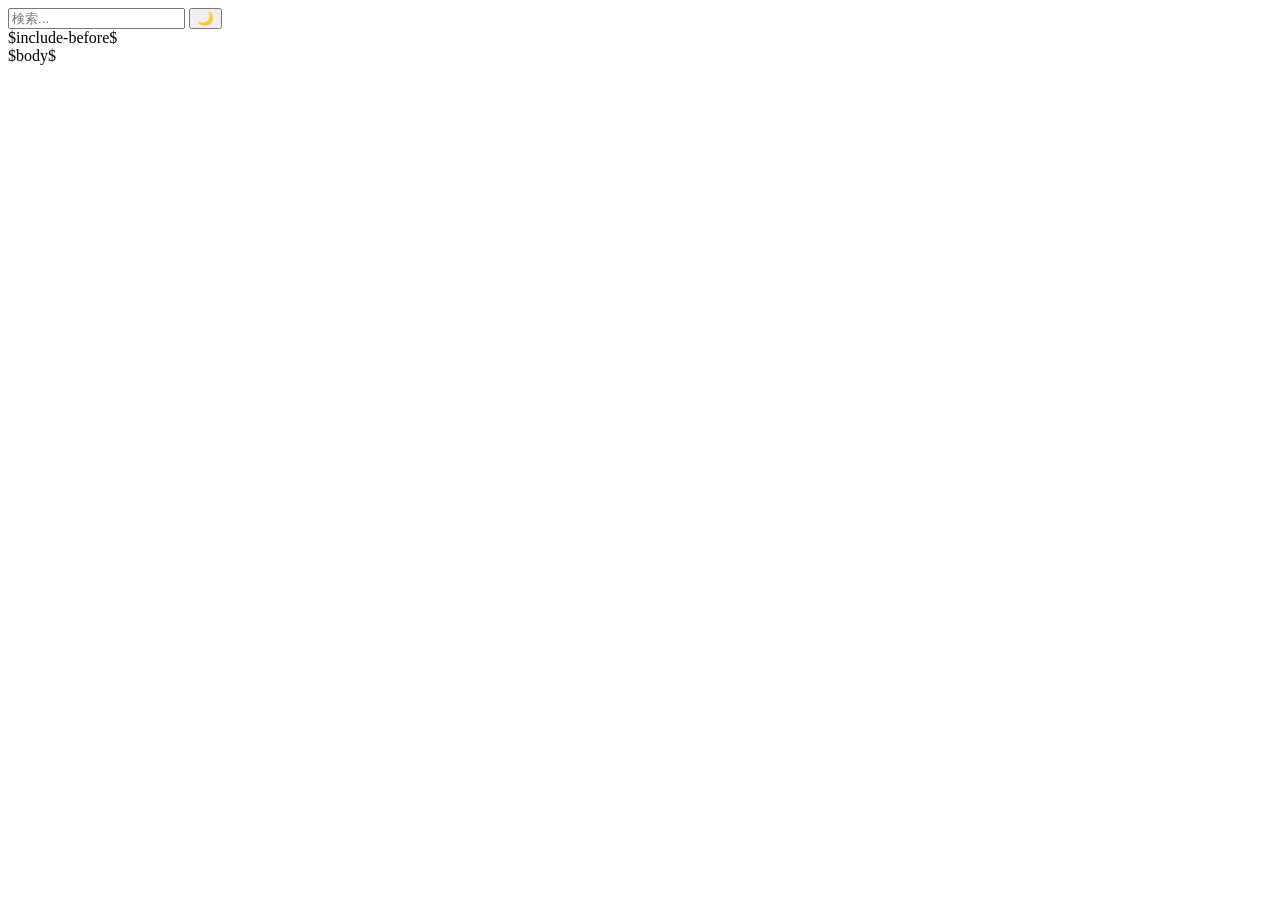
==== project/md2html/template.html @ 10bfd3ba "サイドバー機能拡張" ====
<!DOCTYPE html>
<html>
<head>
  <meta charset="utf-8">
  <title>$title$</title>
  <link rel="stylesheet" href="$css$">
  <script src="search.js"></script>
</head>
<body>

<div id="sidebar">
  <div id="sidebar-header">
    <input type="text" id="searchBox" placeholder="検索...">
    <button id="toggleDark">🌙</button>
  </div>

  <div id="nav">
$include-before$
  </div>

  <div id="sidebar-resizer"></div>
</div>

<div id="content">
$body$
</div>

<script>

/* ------------------------------
   折りたたみツリー
------------------------------ */
function setupTree() {
  document.querySelectorAll("#nav li").forEach(li => {
    const sub = li.querySelector("ul");
    const link = li.querySelector("a");

    if (sub) {
      const toggle = document.createElement("span");
      toggle.className = "toggle";
      li.insertBefore(toggle, li.firstChild);

      li.classList.add("folder");

      toggle.addEventListener("click", () => {
        li.classList.toggle("open");
        sub.style.display = li.classList.contains("open") ? "block" : "none";
      });

      sub.style.display = "none";
    } else if (link) {
      li.classList.add("file");
    }
  });
}

/* ------------------------------
   現在ページハイライト
------------------------------ */
function highlightCurrentPage() {
  const current = location.pathname.split("/").pop();
  document.querySelectorAll("#nav a").forEach(a => {
    if (a.getAttribute("href") === current) {
      a.classList.add("current-page");
      let parent = a.parentElement;
      while (parent && parent.id !== "nav") {
        if (parent.tagName === "LI") {
          parent.classList.add("open");
          const sub = parent.querySelector("ul");
          if (sub) sub.style.display = "block";
        }
        parent = parent.parentElement;
      }
    }
  });
}

/* ------------------------------
   サイドバー幅変更
------------------------------ */
function setupSidebarResize() {
  const sidebar = document.getElementById("sidebar");
  const resizer = document.getElementById("sidebar-resizer");

  let dragging = false;

  resizer.addEventListener("mousedown", () => dragging = true);
  document.addEventListener("mouseup", () => dragging = false);

  document.addEventListener("mousemove", e => {
    if (!dragging) return;
    const newWidth = Math.max(200, Math.min(500, e.clientX));
    sidebar.style.width = newWidth + "px";
    document.getElementById("content").style.marginLeft = (newWidth + 20) + "px";
  });
}

/* ------------------------------
   ダークモード
------------------------------ */
function setupDarkMode() {
  const btn = document.getElementById("toggleDark");
  btn.addEventListener("click", () => {
    document.body.classList.toggle("dark");
  });
}
</script>
<script>
setupTree();
highlightCurrentPage();
setupSearch();
setupSidebarResize();
setupDarkMode();
</script>
</body>
</html>
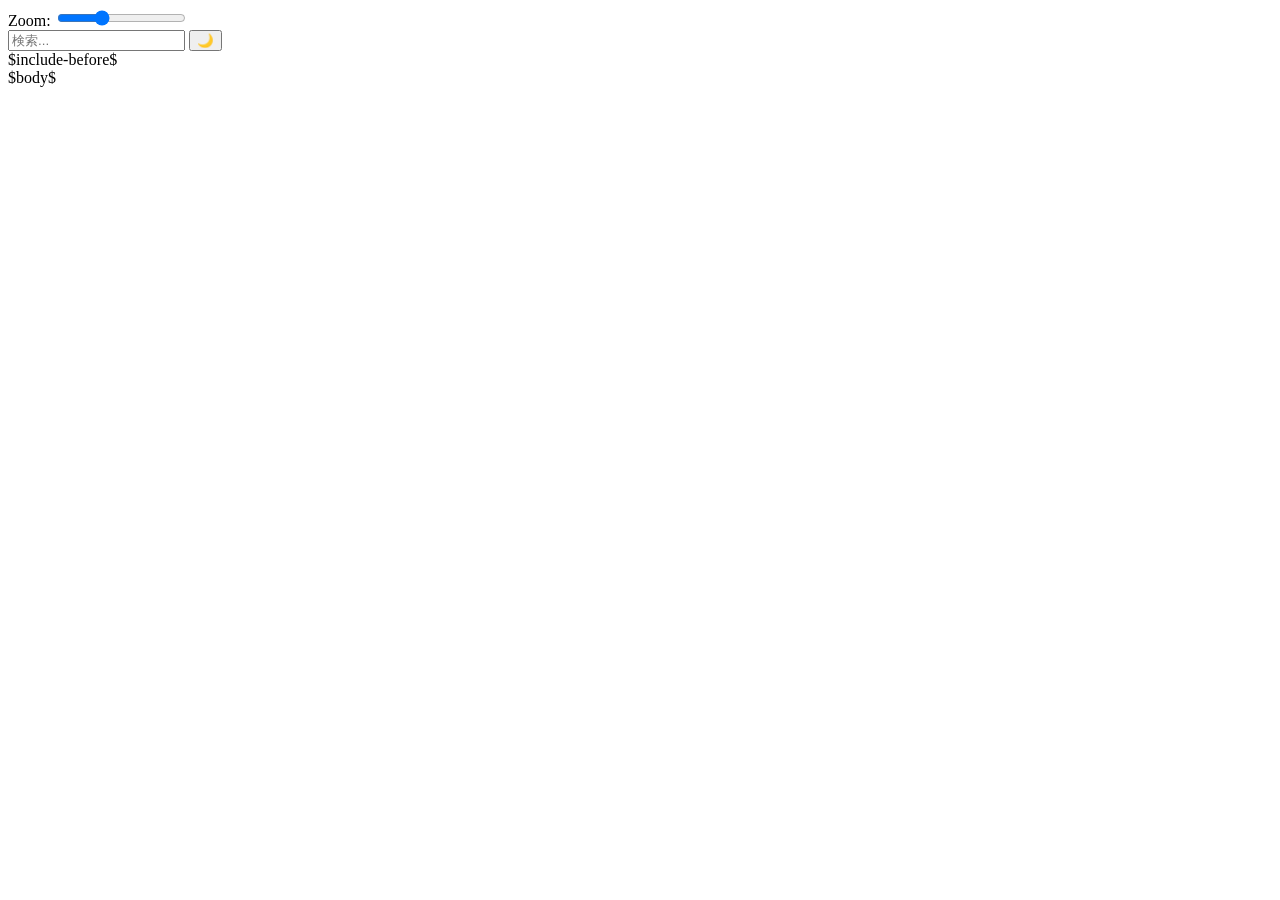
==== commit 632c76b2: "ズームスライドバー追加とmdの記載修正" ====
--- a/project/md2html/template.html
+++ b/project/md2html/template.html
@@ -1,11 +1,26 @@
 <!DOCTYPE html>
+
 <html>
 <head>
+  <script>
+    (function() {
+      const mode = localStorage.getItem("theme");
+      if (mode === "dark") {
+        document.documentElement.classList.add("dark");
+      }
+    })();
+  </script>
+
   <meta charset="utf-8">
   <title>$title$</title>
   <link rel="stylesheet" href="$css$">
   <script src="search.js"></script>
 </head>
+<footer id="footerZoom">
+  <label for="zoomSlider">Zoom:</label>
+  <input type="range" id="zoomSlider" min="50" max="200" value="100">
+</footer>
+
 <body>
 
 <div id="sidebar">
@@ -26,6 +41,77 @@
 </div>
 
 <script>
+/* ------------------------------
+   初期ダークモード（チラつき防止）
+------------------------------ */
+(function() {
+  const mode = localStorage.getItem("theme");
+  if (mode === "dark") {
+    document.documentElement.classList.add("dark");
+  }
+})();
+
+/* ------------------------------
+   ダークモード切り替え
+------------------------------ */
+function setupDarkMode() {
+  const btn = document.getElementById("toggleDark");
+
+  btn.addEventListener("click", () => {
+    document.documentElement.classList.toggle("dark");
+
+    if (document.documentElement.classList.contains("dark")) {
+      localStorage.setItem("theme", "dark");
+    } else {
+      localStorage.setItem("theme", "light");
+    }
+  });
+}
+
+/* ------------------------------
+   サイドバー幅保持
+------------------------------ */
+function setupSidebarResize() {
+  const sidebar = document.getElementById("sidebar");
+  const resizer = document.getElementById("sidebar-resizer");
+
+  // 初期復元
+  const savedWidth = localStorage.getItem("sidebarWidth");
+  if (savedWidth) {
+    sidebar.style.width = savedWidth + "px";
+    document.getElementById("content").style.marginLeft = (parseInt(savedWidth) + 20) + "px";
+  }
+
+  let dragging = false;
+
+  resizer.addEventListener("mousedown", () => dragging = true);
+  document.addEventListener("mouseup", () => dragging = false);
+
+  document.addEventListener("mousemove", e => {
+    if (!dragging) return;
+
+    const newWidth = Math.max(200, Math.min(500, e.clientX));
+    sidebar.style.width = newWidth + "px";
+    document.getElementById("content").style.marginLeft = (newWidth + 20) + "px";
+
+    localStorage.setItem("sidebarWidth", newWidth);
+  });
+}
+
+/* ------------------------------
+   ズーム保持
+------------------------------ */
+function setupZoom() {
+  const savedZoom = localStorage.getItem("zoomLevel");
+  if (savedZoom) {
+    document.body.style.zoom = savedZoom;
+  }
+}
+
+function setZoom(level) {
+  document.body.style.zoom = level;
+  localStorage.setItem("zoomLevel", level);
+}
 
 /* ------------------------------
    折りたたみツリー
@@ -76,42 +162,39 @@
 }
 
 /* ------------------------------
-   サイドバー幅変更
------------------------------- */
-function setupSidebarResize() {
-  const sidebar = document.getElementById("sidebar");
-  const resizer = document.getElementById("sidebar-resizer");
-
-  let dragging = false;
-
-  resizer.addEventListener("mousedown", () => dragging = true);
-  document.addEventListener("mouseup", () => dragging = false);
-
-  document.addEventListener("mousemove", e => {
-    if (!dragging) return;
-    const newWidth = Math.max(200, Math.min(500, e.clientX));
-    sidebar.style.width = newWidth + "px";
-    document.getElementById("content").style.marginLeft = (newWidth + 20) + "px";
-  });
-}
-
-/* ------------------------------
-   ダークモード
------------------------------- */
-function setupDarkMode() {
-  const btn = document.getElementById("toggleDark");
-  btn.addEventListener("click", () => {
-    document.body.classList.toggle("dark");
-  });
-}
+   ズームスライド
+------------------------------ */
+function setupZoomSlider() {
+  const slider = document.getElementById("zoomSlider");
+
+  // 初期復元
+  const savedZoom = localStorage.getItem("zoomLevel");
+  if (savedZoom) {
+    document.body.style.zoom = savedZoom + "%";
+    slider.value = savedZoom;
+  }
+
+  slider.addEventListener("input", () => {
+    const level = slider.value;
+    document.body.style.zoom = level + "%";
+    localStorage.setItem("zoomLevel", level);
+  });
+}
+
+/* ------------------------------
+   初期化
+------------------------------ */
+document.addEventListener("DOMContentLoaded", () => {
+  setupTree();
+  highlightCurrentPage();
+  setupSearch();
+  setupSidebarResize();
+  setupDarkMode();
+  setupZoom();
+  setupZoomSlider();
+});
 </script>
-<script>
-setupTree();
-highlightCurrentPage();
-setupSearch();
-setupSidebarResize();
-setupDarkMode();
-</script>
+
 </body>
 </html>
 
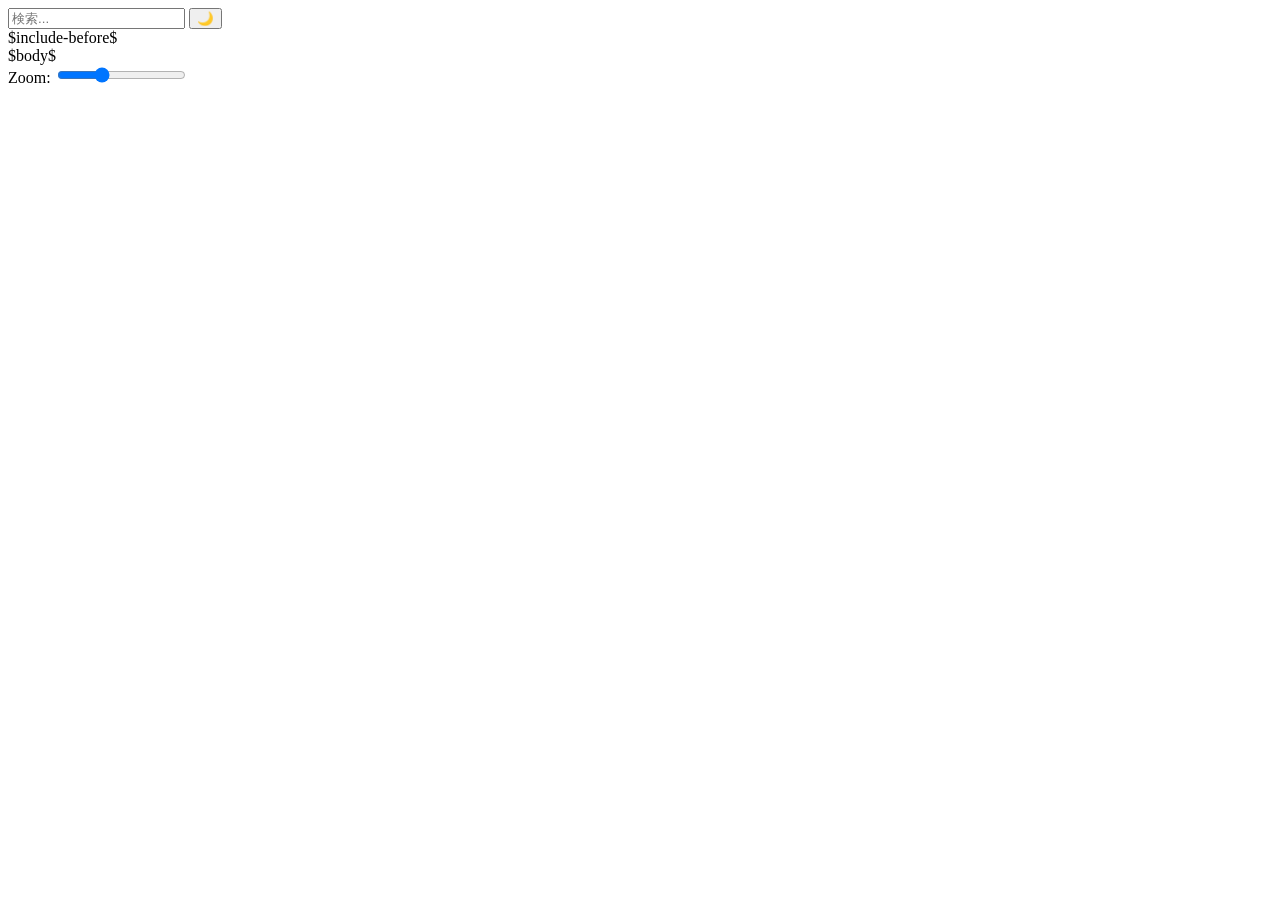
==== commit 25d47204: "zoom関係の修正" ====
--- a/project/md2html/template.html
+++ b/project/md2html/template.html
@@ -1,8 +1,8 @@
 <!DOCTYPE html>
-
 <html>
 <head>
   <script>
+    /* 初期ダークモード（チラつき防止） */
     (function() {
       const mode = localStorage.getItem("theme");
       if (mode === "dark") {
@@ -16,55 +16,52 @@
   <link rel="stylesheet" href="$css$">
   <script src="search.js"></script>
 </head>
-<footer id="footerZoom">
-  <label for="zoomSlider">Zoom:</label>
-  <input type="range" id="zoomSlider" min="50" max="200" value="100">
-</footer>
 
 <body>
 
-<div id="sidebar">
-  <div id="sidebar-header">
-    <input type="text" id="searchBox" placeholder="検索...">
-    <button id="toggleDark">🌙</button>
+<!-- ★★★ ここから全体 Zoom 対象 ★★★ -->
+<div id="zoom-wrapper">
+
+  <!-- サイドバー -->
+  <div id="sidebar">
+    <div id="sidebar-header">
+      <input type="text" id="searchBox" placeholder="検索...">
+      <button id="toggleDark">🌙</button>
+    </div>
+
+    <div id="nav">
+      $include-before$
+    </div>
+
+    <div id="sidebar-resizer"></div>
   </div>
 
-  <div id="nav">
-$include-before$
+  <!-- 本文 -->
+  <div id="content">
+    $body$
   </div>
 
-  <div id="sidebar-resizer"></div>
+  <!-- Zoom スライダー -->
+  <footer id="footerZoom">
+    <label for="zoomSlider">Zoom:</label>
+    <input type="range" id="zoomSlider" min="50" max="200" value="100">
+  </footer>
+
 </div>
+<!-- ★★★ Zoom 対象ここまで ★★★ -->
 
-<div id="content">
-$body$
-</div>
 
 <script>
-/* ------------------------------
-   初期ダークモード（チラつき防止）
------------------------------- */
-(function() {
-  const mode = localStorage.getItem("theme");
-  if (mode === "dark") {
-    document.documentElement.classList.add("dark");
-  }
-})();
-
 /* ------------------------------
    ダークモード切り替え
 ------------------------------ */
 function setupDarkMode() {
   const btn = document.getElementById("toggleDark");
-
   btn.addEventListener("click", () => {
     document.documentElement.classList.toggle("dark");
-
-    if (document.documentElement.classList.contains("dark")) {
-      localStorage.setItem("theme", "dark");
-    } else {
-      localStorage.setItem("theme", "light");
-    }
+    localStorage.setItem("theme",
+      document.documentElement.classList.contains("dark") ? "dark" : "light"
+    );
   });
 }
 
@@ -75,11 +72,11 @@
   const sidebar = document.getElementById("sidebar");
   const resizer = document.getElementById("sidebar-resizer");
 
-  // 初期復元
   const savedWidth = localStorage.getItem("sidebarWidth");
   if (savedWidth) {
     sidebar.style.width = savedWidth + "px";
-    document.getElementById("content").style.marginLeft = (parseInt(savedWidth) + 20) + "px";
+    document.getElementById("content").style.marginLeft =
+      (parseInt(savedWidth) + 20) + "px";
   }
 
   let dragging = false;
@@ -92,7 +89,8 @@
 
     const newWidth = Math.max(200, Math.min(500, e.clientX));
     sidebar.style.width = newWidth + "px";
-    document.getElementById("content").style.marginLeft = (newWidth + 20) + "px";
+    document.getElementById("content").style.marginLeft =
+      (newWidth + 20) + "px";
 
     localStorage.setItem("sidebarWidth", newWidth);
   });
@@ -162,7 +160,7 @@
 }
 
 /* ------------------------------
-   ズームスライド
+   全体 Zoom（NAV も含む）
 ------------------------------ */
 function setupZoomSlider() {
   const slider = document.getElementById("zoomSlider");
@@ -171,7 +169,7 @@
   const savedZoom = localStorage.getItem("zoomLevel");
   if (savedZoom) {
     document.body.style.zoom = savedZoom + "%";
-    slider.value = savedZoom;
+  slider.value = savedZoom;
   }
 
   slider.addEventListener("input", () => {
@@ -197,4 +195,3 @@
 
 </body>
 </html>
-
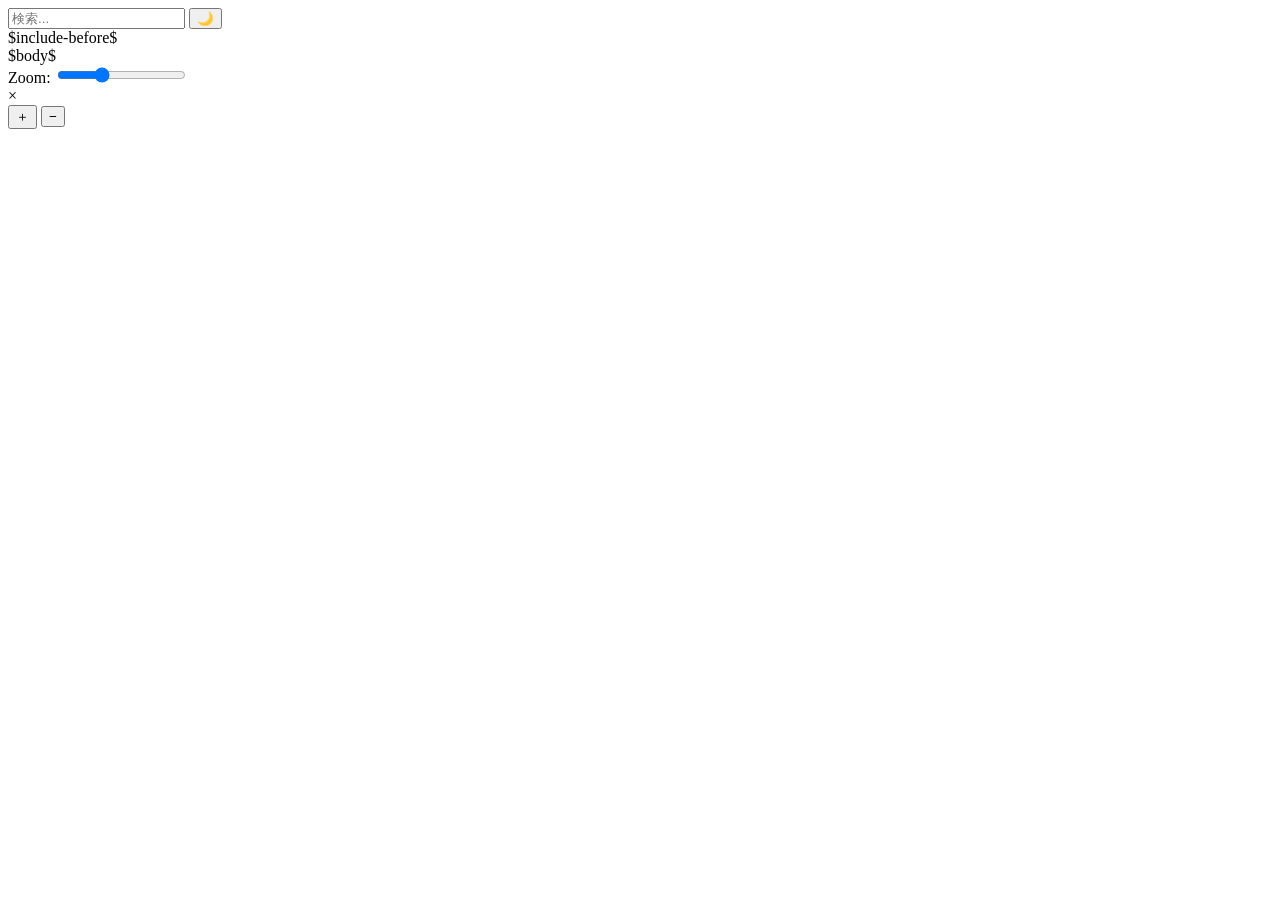
==== commit 38416550: "画像だけを拡大縮小" ====
--- a/project/md2html/template.html
+++ b/project/md2html/template.html
@@ -114,6 +114,17 @@
 /* ------------------------------
    折りたたみツリー
 ------------------------------ */
+function saveNavState() {
+  const state = {};
+
+  document.querySelectorAll("#nav li.folder").forEach(li => {
+    const path = li.querySelector("a")?.getAttribute("href") || li.textContent.trim();
+    state[path] = li.classList.contains("open");
+  });
+
+  localStorage.setItem("navState", JSON.stringify(state));
+}
+
 function setupTree() {
   document.querySelectorAll("#nav li").forEach(li => {
     const sub = li.querySelector("ul");
@@ -129,11 +140,25 @@
       toggle.addEventListener("click", () => {
         li.classList.toggle("open");
         sub.style.display = li.classList.contains("open") ? "block" : "none";
+        saveNavState();
       });
 
       sub.style.display = "none";
     } else if (link) {
       li.classList.add("file");
+    }
+  });
+}
+function restoreNavState() {
+  const state = JSON.parse(localStorage.getItem("navState") || "{}");
+
+  document.querySelectorAll("#nav li.folder").forEach(li => {
+    const path = li.querySelector("a")?.getAttribute("href") || li.textContent.trim();
+
+    if (state[path]) {
+      li.classList.add("open");
+      const sub = li.querySelector("ul");
+      if (sub) sub.style.display = "block";
     }
   });
 }
@@ -184,6 +209,7 @@
 ------------------------------ */
 document.addEventListener("DOMContentLoaded", () => {
   setupTree();
+  restoreNavState();
   highlightCurrentPage();
   setupSearch();
   setupSidebarResize();
@@ -193,5 +219,14 @@
 });
 </script>
 
+<div id="image-viewer" class="hidden">
+  <span id="image-close">×</span>
+  <img id="image-viewer-img" src="" alt="">
+<div id="image-zoom-controls">
+  <button id="zoom-in">＋</button>
+  <button id="zoom-out">−</button>
+</div>
+</div>
+
 </body>
 </html>
